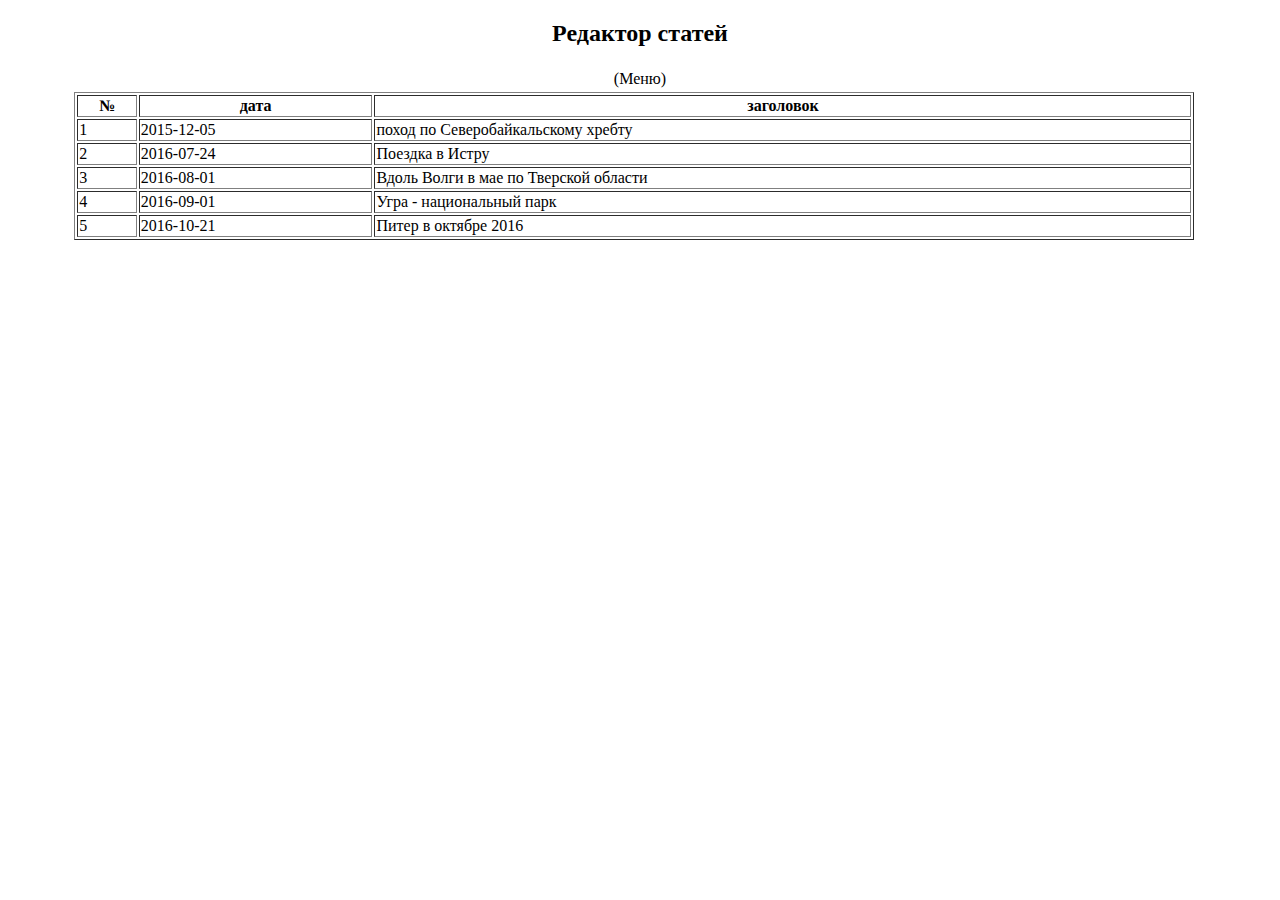
==== artlist.html @ 5e4f0ac0 "article manager has been updated. Start of articles list samples" ====
<!DOCTYPE html PUBLIC "-//W3C//DTD XHTML 1.1//EN" "http://www.w3.org/TR/xhtml11/DTD/xhtml11.dtd">
<html>
<head>
<meta charset="utf-8"/>
<link rel="stylesheet" type="text/css" href="artlist.css"/>
</head>
<body>

<h2 align="center">Редактор статей</h2>
<table width="90%" align="center">
<tr>
<td align="center">
	(Меню)
</td>
</tr>
<tr>
<td>
	<table border="1" width="99%">
		<thead>
			<tr align="center">
				<th>№</th>
				<th>дата</th>
				<th>заголовок</th>
				<th hidden></th>
			</tr>
		</thead>
		<tbody>
			<tr>
				<td>1</td>
				<td>2015-12-05</td>
				<td>поход по Северобайкальскому хребту</td>
				<td hidden>ArtId=6</td>
			</tr>
			<tr>
				<td>2</td>
				<td>2016-07-24</td>
				<td>Поездка в Истру</td>
				<td hidden>ArtId=7</td>
			</tr>
			<tr>
				<td>3</td>
				<td>2016-08-01</td>
				<td>Вдоль Волги в мае по Тверской области</td>
				<td hidden>ArtId=10</td>
			</tr>
			<tr>
				<td>4</td>
				<td>2016-09-01</td>
				<td>Угра - национальный парк</td>
				<td hidden>ArtId=12</td>
			</tr>
			<tr>
				<td>5</td>
				<td>2016-10-21</td>
				<td>Питер в октябре 2016</td>
				<td hidden>ArtId=13</td>
			</tr>
		</tbody>
	</table>
</td>
</tr>
</table>

</body>
</html>
---- artlist.css ----
.redtitle { color: #DC143C; font-weight: bold; font-family: Verdana }
.aref {
    border: 1px solid black;
    padding: 7px; 
    background: #efecdf; 
    font-weight: bold; 
    font-size: 15; 
    white-space: nowrap;
	font-family: Verdana
   }
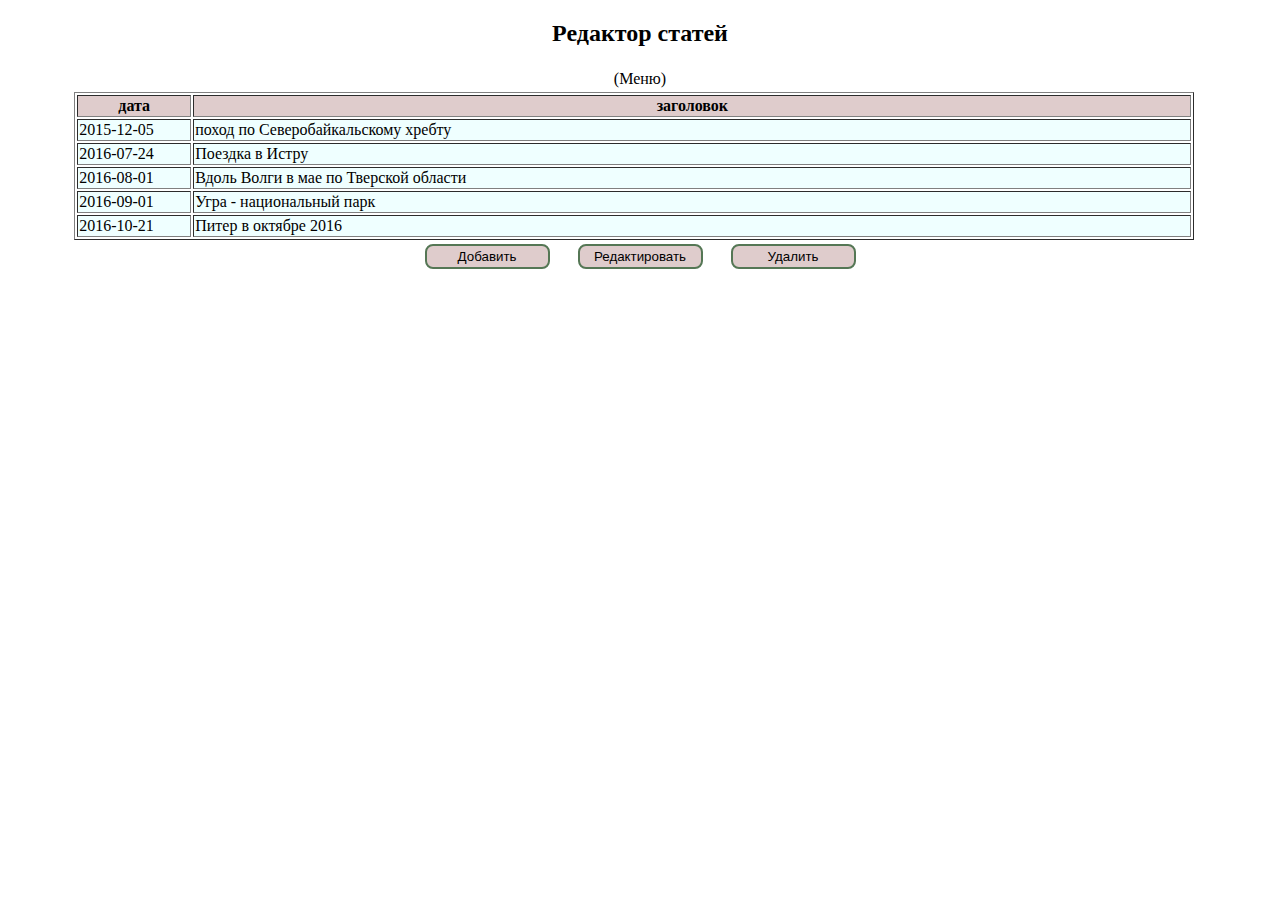
==== commit 59f67aae: "article viewer test" ====
--- a/artlist.html
+++ b/artlist.html
@@ -3,8 +3,19 @@
 <head>
 <meta charset="utf-8"/>
 <link rel="stylesheet" type="text/css" href="artlist.css"/>
+<script>
+
+	var currentArtId = "0";
+	var artRowClassName = 'artRow';
+	var artRowOverClassName = 'artRowOver';
+	var artRowSelectedClassName = 'artRowSelected';
+	var buttonClassName = 'formButton formButtonOut';
+	var buttonOverClassName = 'formButton formButtonOver';
+	
+</script>
+<script src="artlist.js"></script>
 </head>
-<body>
+<body onload="setEventHandlers();">
 
 <h2 align="center">Редактор статей</h2>
 <table width="90%" align="center">
@@ -17,49 +28,56 @@
 <td>
 	<table border="1" width="99%">
 		<thead>
-			<tr align="center">
-				<th>№</th>
-				<th>дата</th>
+			<tr align="center" class="tableCaption">
+				<th hidden></th>
+				<th width = "110">дата</th>
 				<th>заголовок</th>
-				<th hidden></th>
 			</tr>
 		</thead>
-		<tbody>
+		<tbody id="tablerows">
 			<tr>
-				<td>1</td>
+				<td hidden>6</td>
 				<td>2015-12-05</td>
 				<td>поход по Северобайкальскому хребту</td>
-				<td hidden>ArtId=6</td>
 			</tr>
 			<tr>
-				<td>2</td>
+				<td hidden>7</td>
 				<td>2016-07-24</td>
 				<td>Поездка в Истру</td>
-				<td hidden>ArtId=7</td>
 			</tr>
 			<tr>
-				<td>3</td>
+				<td hidden>10</td>
 				<td>2016-08-01</td>
 				<td>Вдоль Волги в мае по Тверской области</td>
-				<td hidden>ArtId=10</td>
 			</tr>
 			<tr>
-				<td>4</td>
+				<td hidden>12</td>
 				<td>2016-09-01</td>
 				<td>Угра - национальный парк</td>
-				<td hidden>ArtId=12</td>
 			</tr>
 			<tr>
-				<td>5</td>
+				<td hidden>13</td>
 				<td>2016-10-21</td>
 				<td>Питер в октябре 2016</td>
-				<td hidden>ArtId=13</td>
 			</tr>
 		</tbody>
 	</table>
 </td>
 </tr>
+<tr>
+<td align = "center">
+<form id = "commandsForm" method="post">
+<input type = "button" name = "Add" value = "Добавить" onclick = "fillFormParams('artedit.php')" />
+&nbsp;&nbsp;&nbsp;&nbsp;&nbsp;
+<input type = "button" name = "Edit" value = "Редактировать" onclick = "fillFormParams('artedit.php')"/>
+&nbsp;&nbsp;&nbsp;&nbsp;&nbsp;
+<input type = "button" name = "Del" value = "Удалить" onclick = "fillFormParams('artremove.php')"/>
+<input type = "hidden" name = "articleId" value = "0" id = "artIdInput" />
+</form>
+</td>
+</tr>
 </table>
+
 
 </body>
 </html>--- a/artlist.css
+++ b/artlist.css
@@ -1,10 +1,22 @@
-.redtitle { color: #DC143C; font-weight: bold; font-family: Verdana }
-.aref {
-    border: 1px solid black;
-    padding: 7px; 
-    background: #efecdf; 
-    font-weight: bold; 
-    font-size: 15; 
-    white-space: nowrap;
-	font-family: Verdana
-   }+.artRow { 
+	color: #000000; background: #EFFFFF; font-weight: normal; font-family: Calibri 
+	}
+.artRowOver { 
+	color: #000000; background: #C8F2F2; font-weight: normal; font-family: Calibri 
+	}
+.artRowSelected { 
+	color: #FFFFFF; background: #5F7F6F; font-weight: bold; font-family: Calibri 
+	}
+.tableCaption {
+	background: #DFCCCC; font-weight: bold; font-family: Times New Roman
+	}
+.formButton {
+	background: #DFCCCC; font-weight: normal; font-family: Arial; width: 125px;
+	height: 25px; 
+	-moz-border-radius: 8px; /* закругление для старых Mozilla Firefox */
+	-webkit-border-radius: 8px; /* закругление для старых Chrome и Safari */
+	-khtml-border-radius:8px; /* закругл. для браузера Konquerer системы Linux */
+	border-radius: 8px; /* закругление углов для всех, кто понимает */
+	}
+.formButtonOver { border: 3px #333377 solid }
+.formButtonOut { border: 2px #557755 solid }	